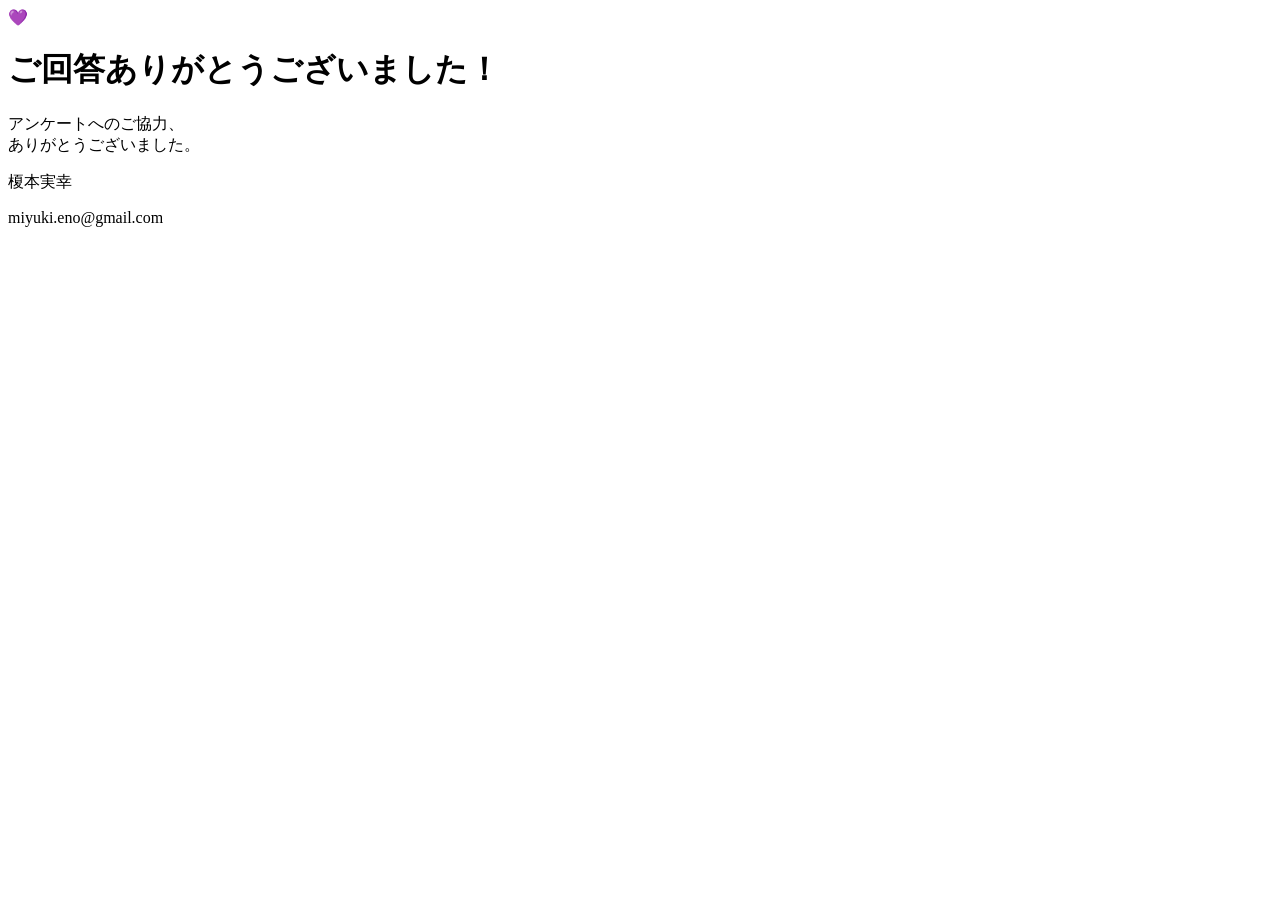
==== templates/thanks.html @ 9c30ea5e "Update and rename thanks3.html to thanks.html" ====
<!DOCTYPE html>
<html lang="ja">

<head>
    <meta charset="UTF-8">

    <meta
        name="viewport"
        content="width=device-width, initial-scale=1.0"
    >

    <title>ご回答ありがとうございました</title>

    <link
        rel="stylesheet"
        href="{{ url_for('static', filename='style.css') }}"
    >
</head>


<body>

<main class="thanks-card">

    <div class="thanks-icon">
        💜
    </div>

    <h1>
        ご回答ありがとうございました！
    </h1>

    <p class="thanks-message">
        アンケートへのご協力、<br>
        ありがとうございました。
    </p>


    <div class="thanks-footer">

        <p>
            榎本実幸
        </p>

        <p>
            miyuki.eno@gmail.com
        </p>

    </div>

</main>

</body>

</html>
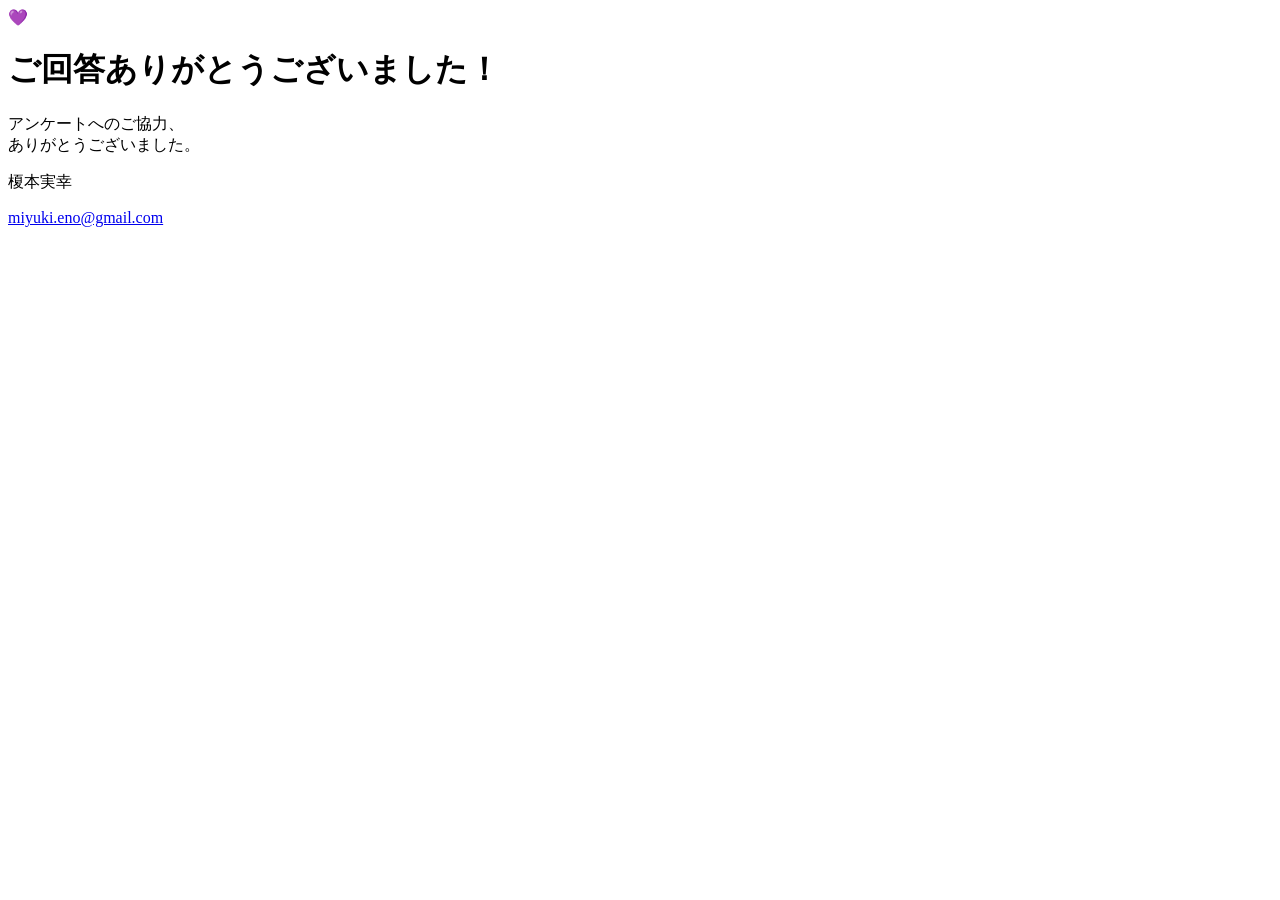
==== commit 73584055: "Make email clickable in thanks.html Updated email display to be a clickable mailto link." ====
--- a/templates/thanks.html
+++ b/templates/thanks.html
@@ -2,6 +2,7 @@
 <html lang="ja">
 
 <head>
+
     <meta charset="UTF-8">
 
     <meta
@@ -15,6 +16,7 @@
         rel="stylesheet"
         href="{{ url_for('static', filename='style.css') }}"
     >
+
 </head>
 
 
@@ -22,13 +24,16 @@
 
 <main class="thanks-card">
 
+
     <div class="thanks-icon">
         💜
     </div>
 
+
     <h1>
         ご回答ありがとうございました！
     </h1>
+
 
     <p class="thanks-message">
         アンケートへのご協力、<br>
@@ -42,11 +47,15 @@
             榎本実幸
         </p>
 
+
         <p>
-            miyuki.eno@gmail.com
+            <a href="mailto:miyuki.eno@gmail.com">
+                miyuki.eno@gmail.com
+            </a>
         </p>
 
     </div>
+
 
 </main>
 
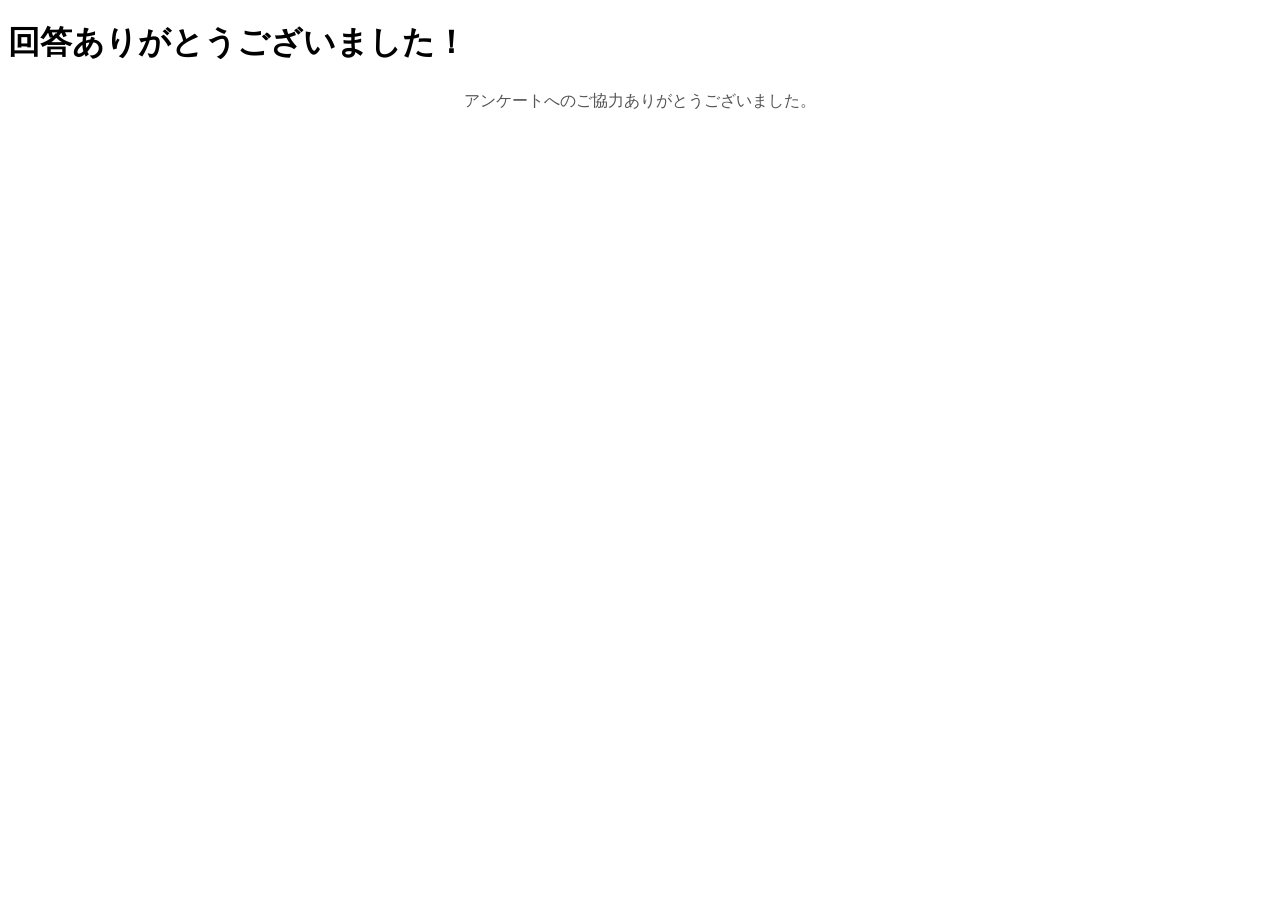
==== commit 5ebb5507: "Refine thanks.html content and structure Updated the title and header text in the thanks.html templa" ====
--- a/templates/thanks.html
+++ b/templates/thanks.html
@@ -10,7 +10,7 @@
         content="width=device-width, initial-scale=1.0"
     >
 
-    <title>ご回答ありがとうございました</title>
+    <title>回答ありがとうございました</title>
 
     <link
         rel="stylesheet"
@@ -22,43 +22,34 @@
 
 <body>
 
-<main class="thanks-card">
+
+<main class="survey-card">
 
 
-    <div class="thanks-icon">
-        💜
-    </div>
+    <header class="survey-header">
+
+        <h1>
+            回答ありがとうございました！
+        </h1>
+
+    </header>
 
 
-    <h1>
-        ご回答ありがとうございました！
-    </h1>
-
-
-    <p class="thanks-message">
-        アンケートへのご協力、<br>
-        ありがとうございました。
+    <p
+        style="
+            text-align:center;
+            font-size:16px;
+            line-height:1.8;
+            color:#555;
+        "
+    >
+        アンケートへのご協力ありがとうございました。
     </p>
-
-
-    <div class="thanks-footer">
-
-        <p>
-            榎本実幸
-        </p>
-
-
-        <p>
-            <a href="mailto:miyuki.eno@gmail.com">
-                miyuki.eno@gmail.com
-            </a>
-        </p>
-
-    </div>
 
 
 </main>
 
+
 </body>
 
 </html>
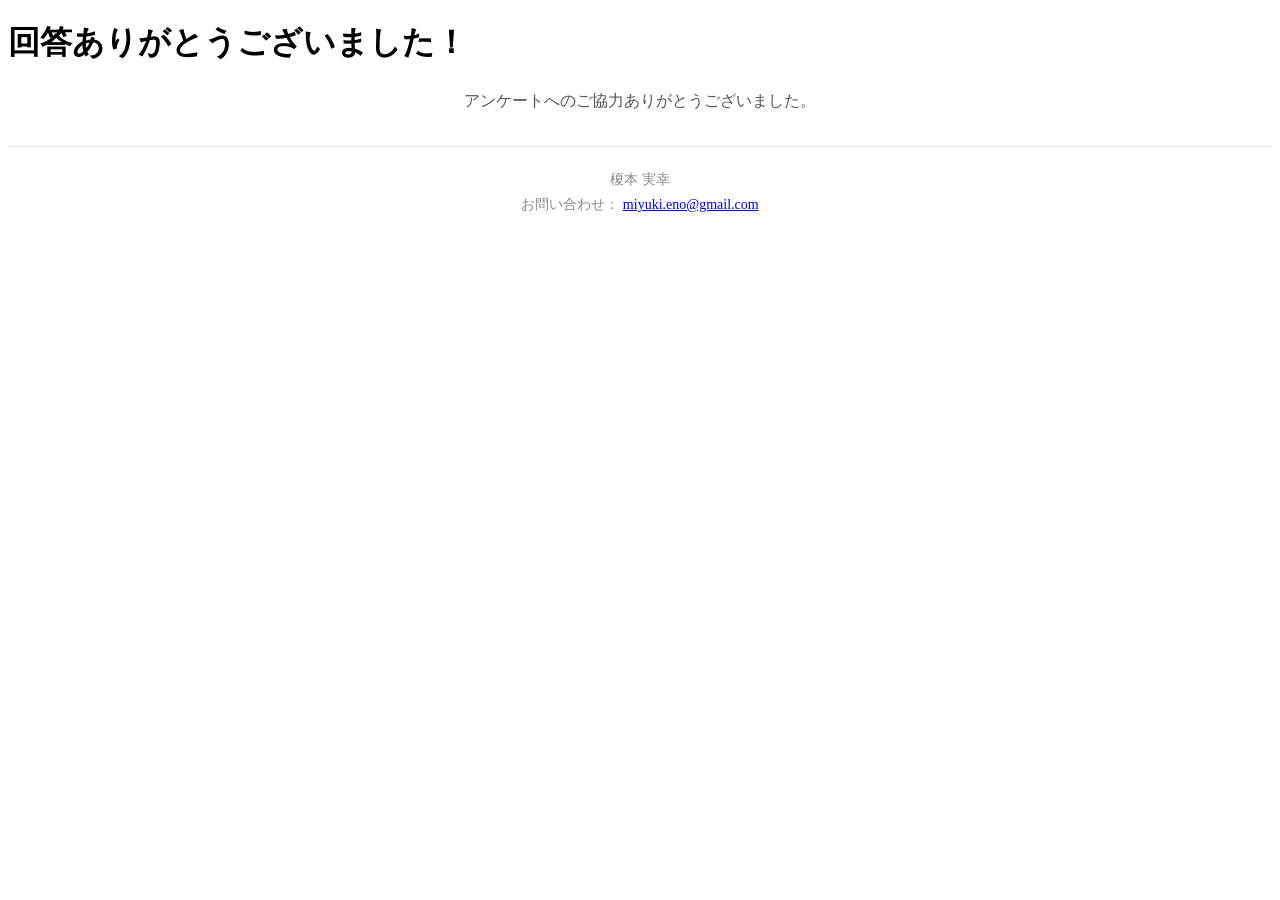
==== commit 854e3cd2: "Update thanks.html" ====
--- a/templates/thanks.html
+++ b/templates/thanks.html
@@ -45,7 +45,28 @@
     >
         アンケートへのご協力ありがとうございました。
     </p>
+    <div
+        style="
+            margin-top:30px;
+            padding-top:20px;
+            border-top:1px solid #dceff5;
+            text-align:center;
+            font-size:14px;
+            line-height:1.8;
+            color:#888;
+        "
+    >
+        <p style="margin:0;">
+            榎本 実幸
+        </p>
 
+        <p style="margin:0;">
+            お問い合わせ：
+            <a href="mailto:miyuki.eno@gmail.com">
+                miyuki.eno@gmail.com
+            </a>
+        </p>
+    </div>
 
 </main>
 
